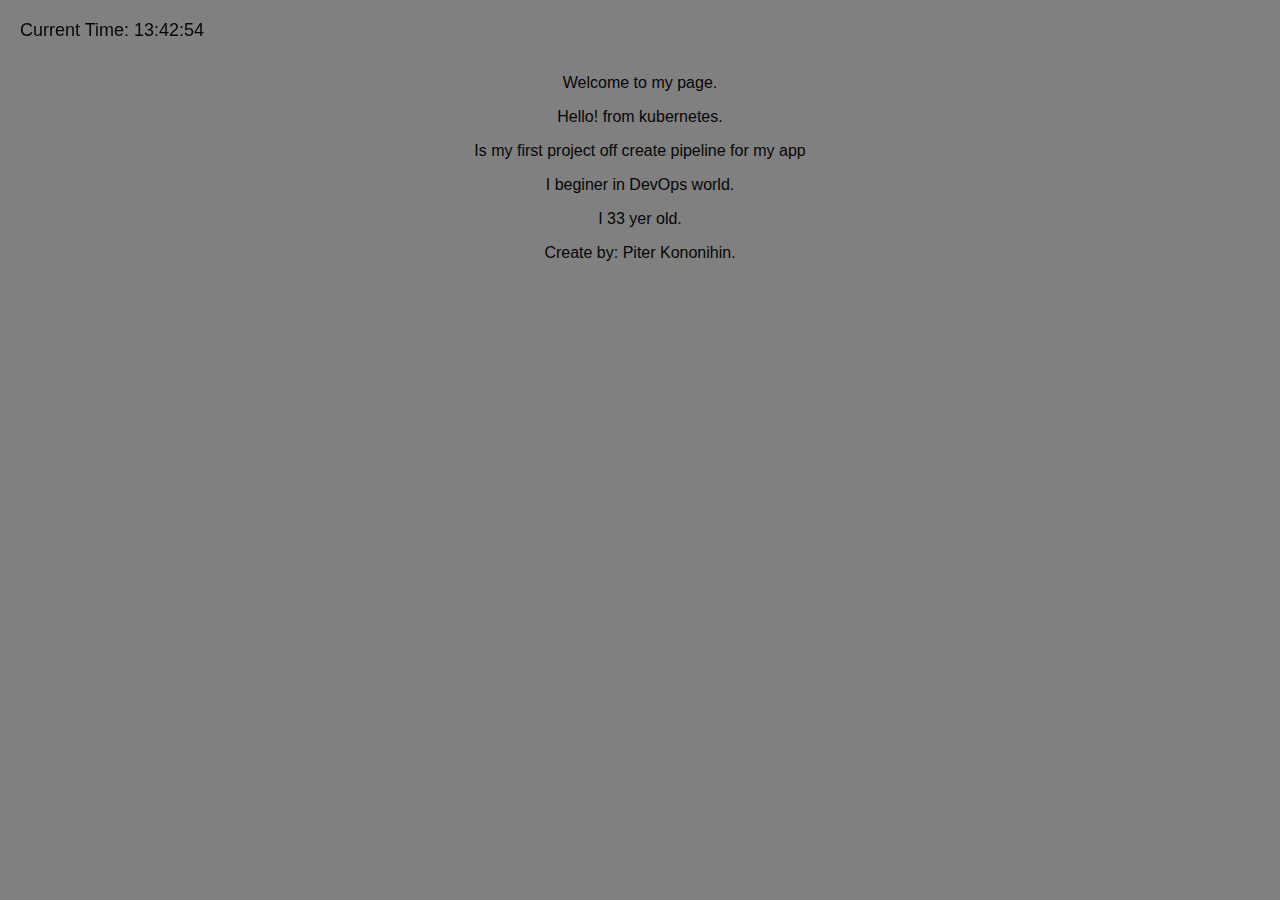
==== Web/pages/index.html @ 979c7940 "deploy new app" ====
<!DOCTYPE html>
<html lang="en">
<head>
    <meta charset="UTF-8">
    <meta name="viewport" content="width=device-width, initial-scale=1.0">
    <title>Welcome</title>
    <link rel="stylesheet" type="text/css" href="../styles/styles.css">
    <style>
        /* Стили для времени */
        #current-time {
            position: fixed;
            top: 20px;
            left: 20px;
            font-size: 18px;
        }
    </style>
</head>
<body>
    <p> Welcome to my page.</p>


    
    <p> Hello! from kubernetes.</p>
    <p> Is my first project off create pipeline for my app </p>
    <p> I beginer in DevOps world. </p>   
    <p> I 33 yer old.</p>
    
    <p> Create by: Piter Kononihin.</p>
    
    
    <!-- Элемент для отображения текущего времени -->
    <div id="current-time"></div>

    <script>
        // Функция для получения текущего времени и обновления его на странице
        function updateCurrentTime() {
            var currentTimeElement = document.getElementById('current-time');
            var currentTime = new Date();
            var hours = currentTime.getHours();
            var minutes = currentTime.getMinutes();
            var seconds = currentTime.getSeconds();
            // Добавляем ноль перед однозначными числами минут и секунд
            minutes = (minutes < 10 ? '0' : '') + minutes;
            seconds = (seconds < 10 ? '0' : '') + seconds;
            // Форматируем время в формат ЧЧ:ММ:СС
            var formattedTime = hours + ':' + minutes + ':' + seconds;
            // Обновляем содержимое элемента с текущим временем
            currentTimeElement.textContent = 'Current Time: ' + formattedTime;
        }

        // Запускаем функцию для обновления времени при загрузке страницы
        updateCurrentTime();

        // Запускаем таймер для обновления времени каждую секунду
        setInterval(updateCurrentTime, 1000);
    </script>
</body>
</html>
---- Web/styles/styles.css ----
body {
    background-color: #808080;
    color: #060606;
    font-family: Arial, sans-serif;
    text-align: center;
    padding-top: 50px;
}
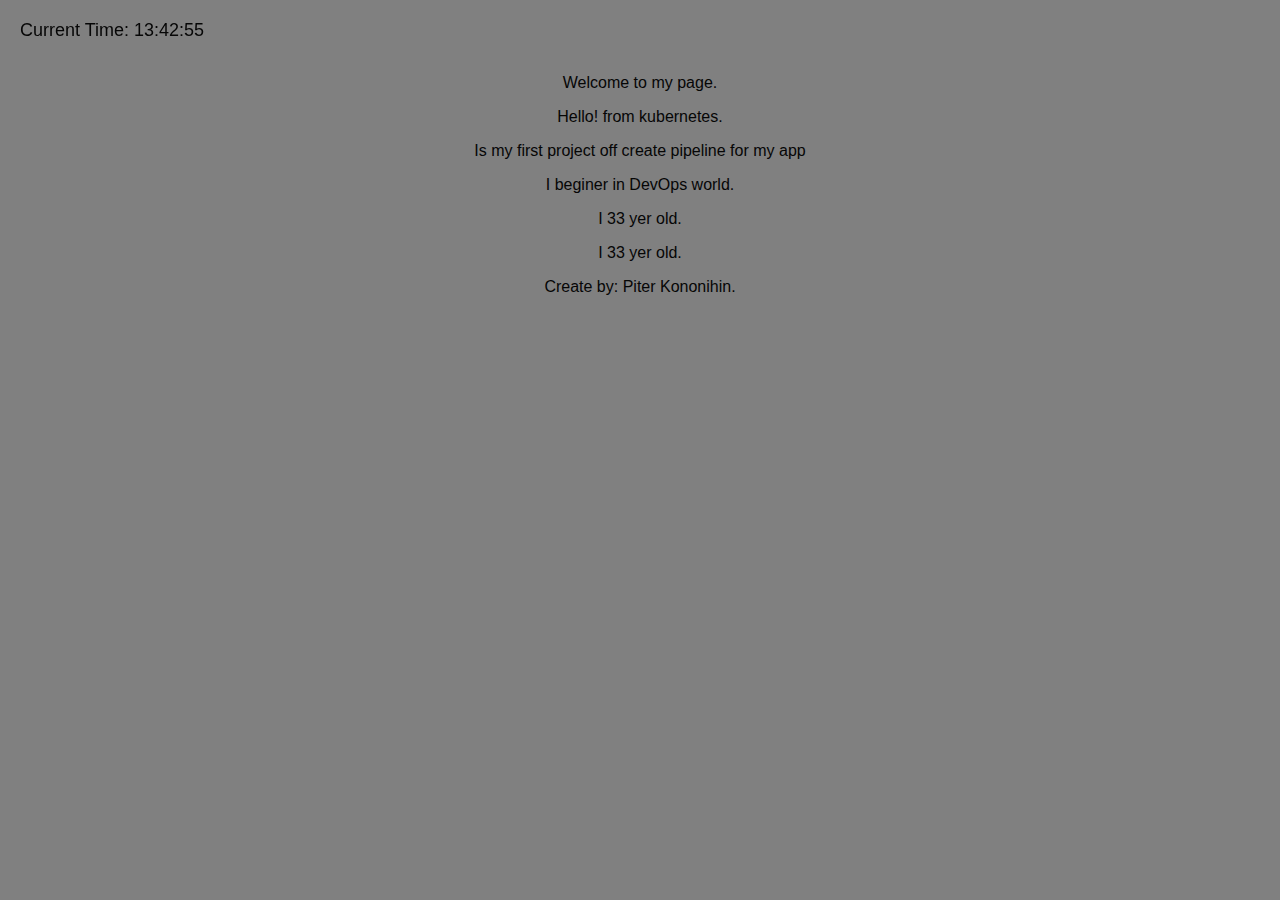
==== commit 706b9b8d: "dew deploy" ====
--- a/Web/pages/index.html
+++ b/Web/pages/index.html
@@ -17,14 +17,11 @@
 </head>
 <body>
     <p> Welcome to my page.</p>
-
-
-    
     <p> Hello! from kubernetes.</p>
     <p> Is my first project off create pipeline for my app </p>
     <p> I beginer in DevOps world. </p>   
     <p> I 33 yer old.</p>
-    
+    <p> I 33 yer old.</p>
     <p> Create by: Piter Kononihin.</p>
     
     
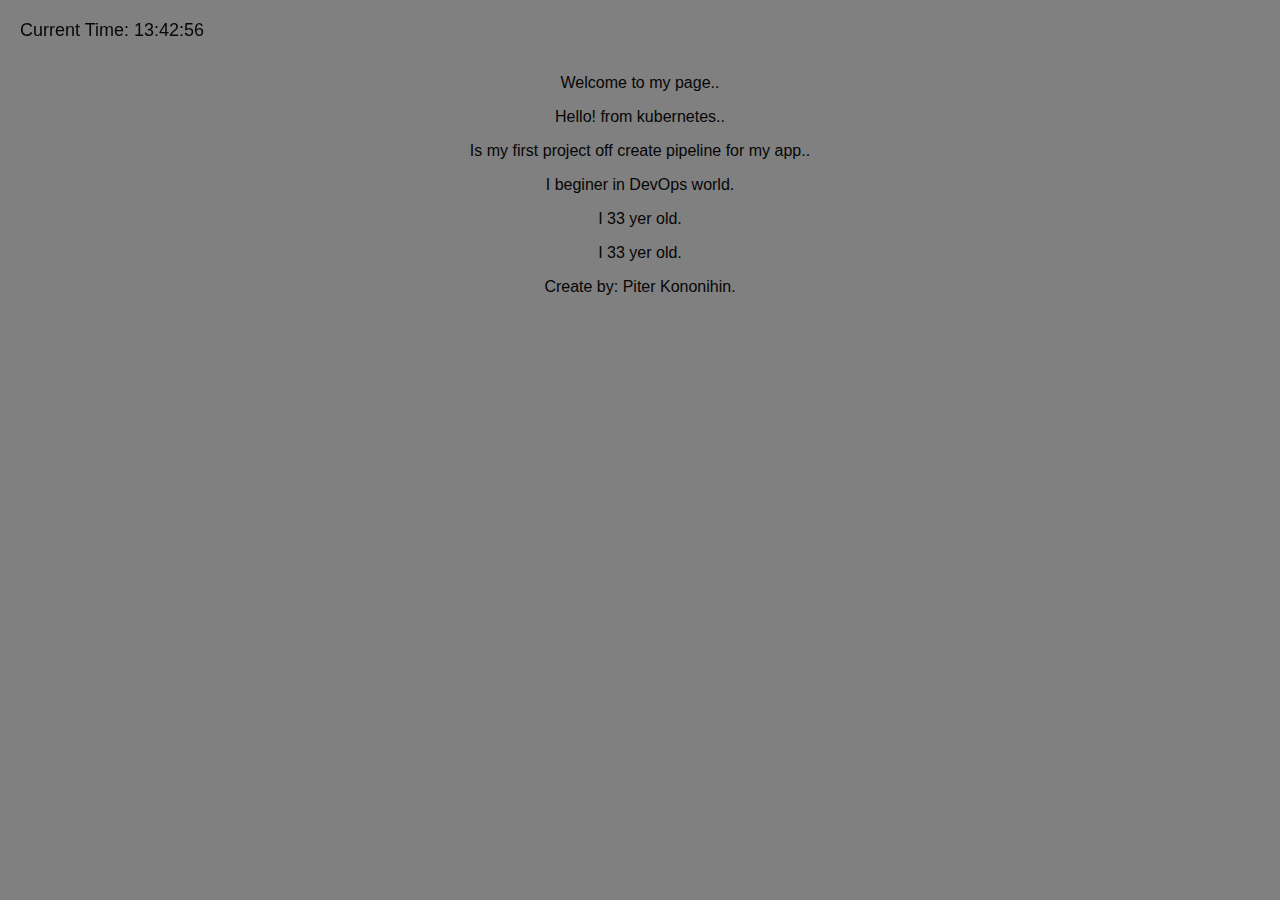
==== commit 874eb7de: "new deploy" ====
--- a/Web/pages/index.html
+++ b/Web/pages/index.html
@@ -16,9 +16,9 @@
     </style>
 </head>
 <body>
-    <p> Welcome to my page.</p>
-    <p> Hello! from kubernetes.</p>
-    <p> Is my first project off create pipeline for my app </p>
+    <p> Welcome to my page..</p>
+    <p> Hello! from kubernetes..</p>
+    <p> Is my first project off create pipeline for my app.. </p>
     <p> I beginer in DevOps world. </p>   
     <p> I 33 yer old.</p>
     <p> I 33 yer old.</p>
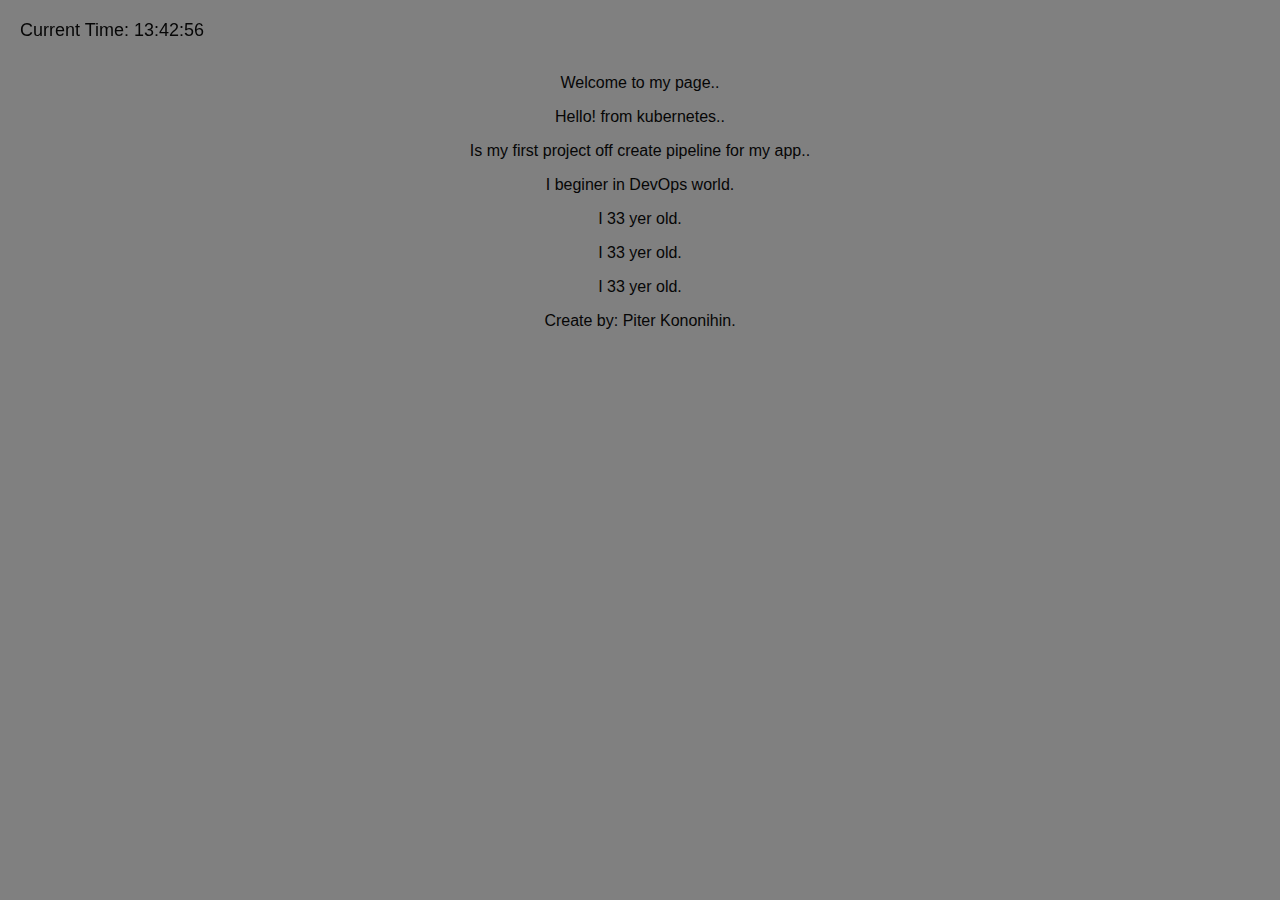
==== commit ecf1c046: "new deploy" ====
--- a/Web/pages/index.html
+++ b/Web/pages/index.html
@@ -20,6 +20,7 @@
     <p> Hello! from kubernetes..</p>
     <p> Is my first project off create pipeline for my app.. </p>
     <p> I beginer in DevOps world. </p>   
+    <p> I 33 yer old.</p>
     <p> I 33 yer old.</p>
     <p> I 33 yer old.</p>
     <p> Create by: Piter Kononihin.</p>
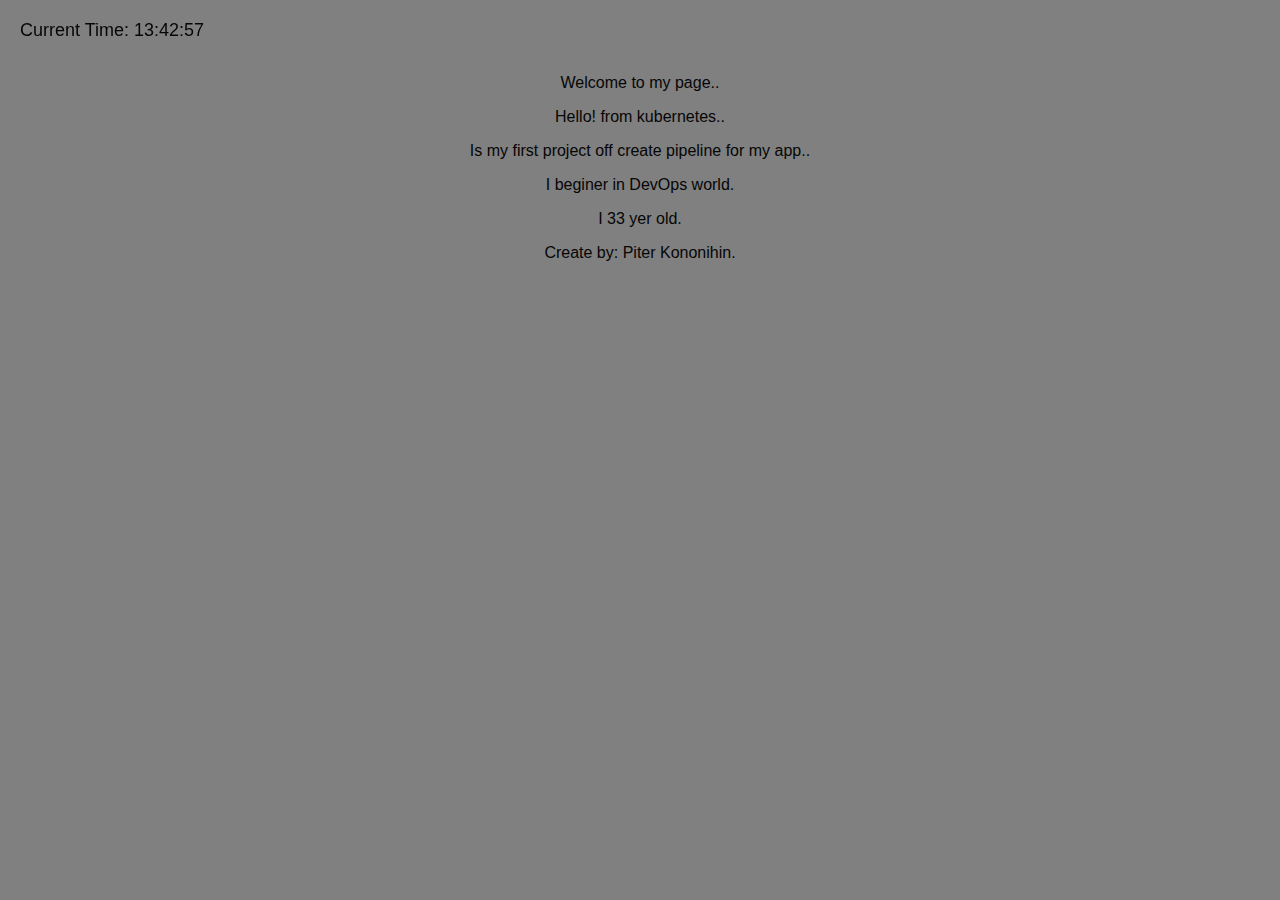
==== commit 8845880b: "new deploy" ====
--- a/Web/pages/index.html
+++ b/Web/pages/index.html
@@ -20,8 +20,6 @@
     <p> Hello! from kubernetes..</p>
     <p> Is my first project off create pipeline for my app.. </p>
     <p> I beginer in DevOps world. </p>   
-    <p> I 33 yer old.</p>
-    <p> I 33 yer old.</p>
     <p> I 33 yer old.</p>
     <p> Create by: Piter Kononihin.</p>
     
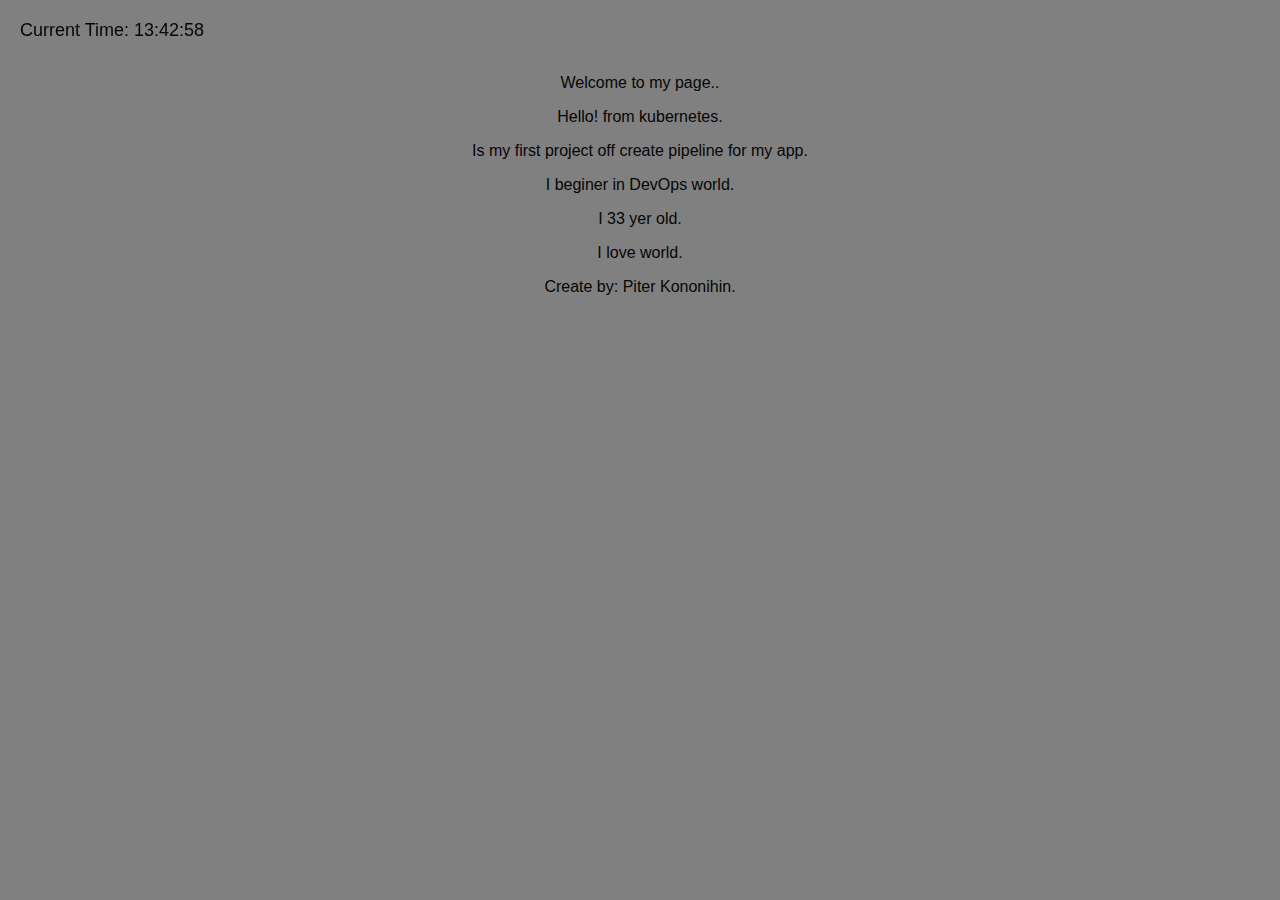
==== commit edc4f8ae: "new deploy" ====
--- a/Web/pages/index.html
+++ b/Web/pages/index.html
@@ -17,10 +17,11 @@
 </head>
 <body>
     <p> Welcome to my page..</p>
-    <p> Hello! from kubernetes..</p>
-    <p> Is my first project off create pipeline for my app.. </p>
+    <p> Hello! from kubernetes.</p>
+    <p> Is my first project off create pipeline for my app.</p>
     <p> I beginer in DevOps world. </p>   
     <p> I 33 yer old.</p>
+    <p> I love world. </p>
     <p> Create by: Piter Kononihin.</p>
     
     
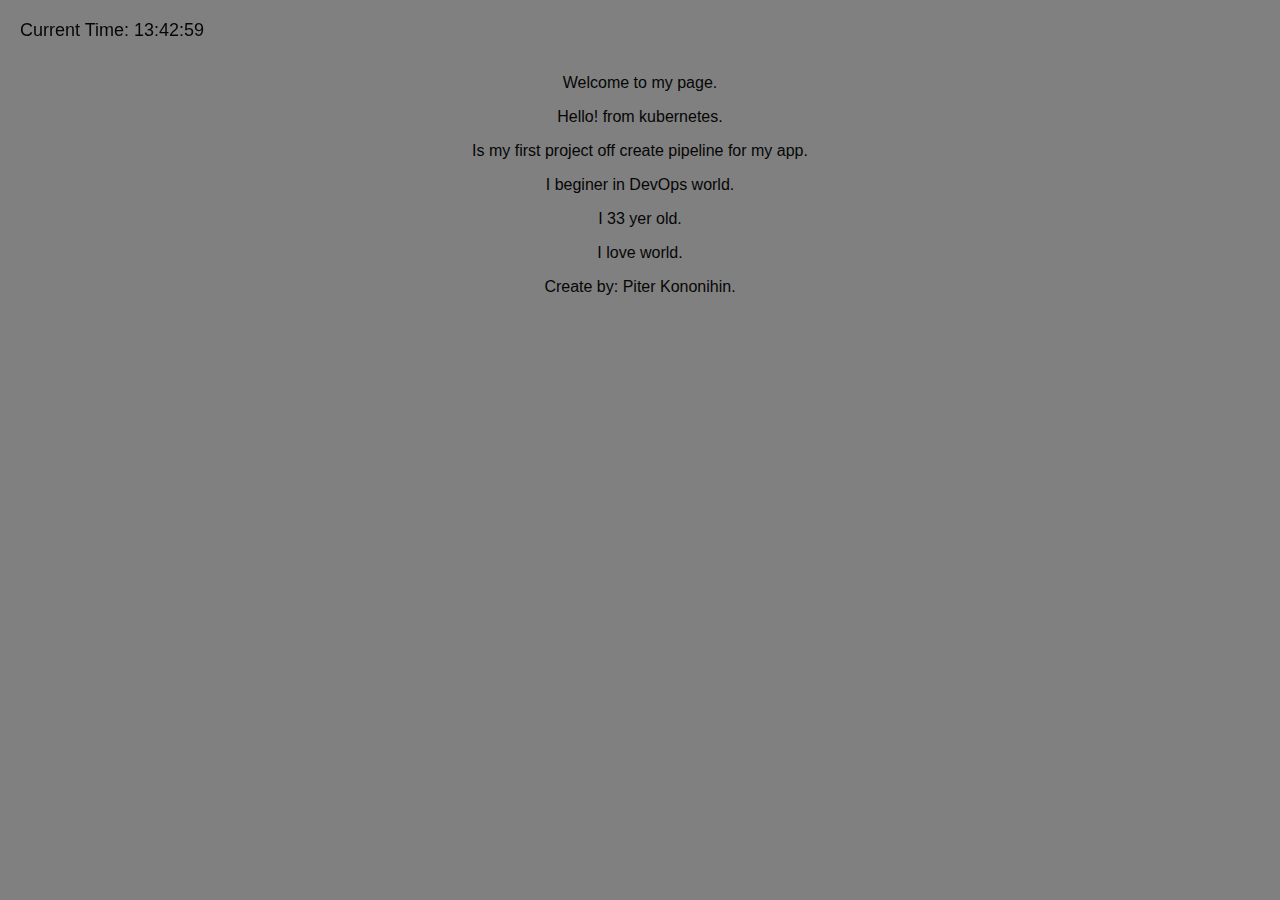
==== commit 95035327: "new deploy" ====
--- a/Web/pages/index.html
+++ b/Web/pages/index.html
@@ -16,7 +16,7 @@
     </style>
 </head>
 <body>
-    <p> Welcome to my page..</p>
+    <p> Welcome to my page.</p>
     <p> Hello! from kubernetes.</p>
     <p> Is my first project off create pipeline for my app.</p>
     <p> I beginer in DevOps world. </p>   
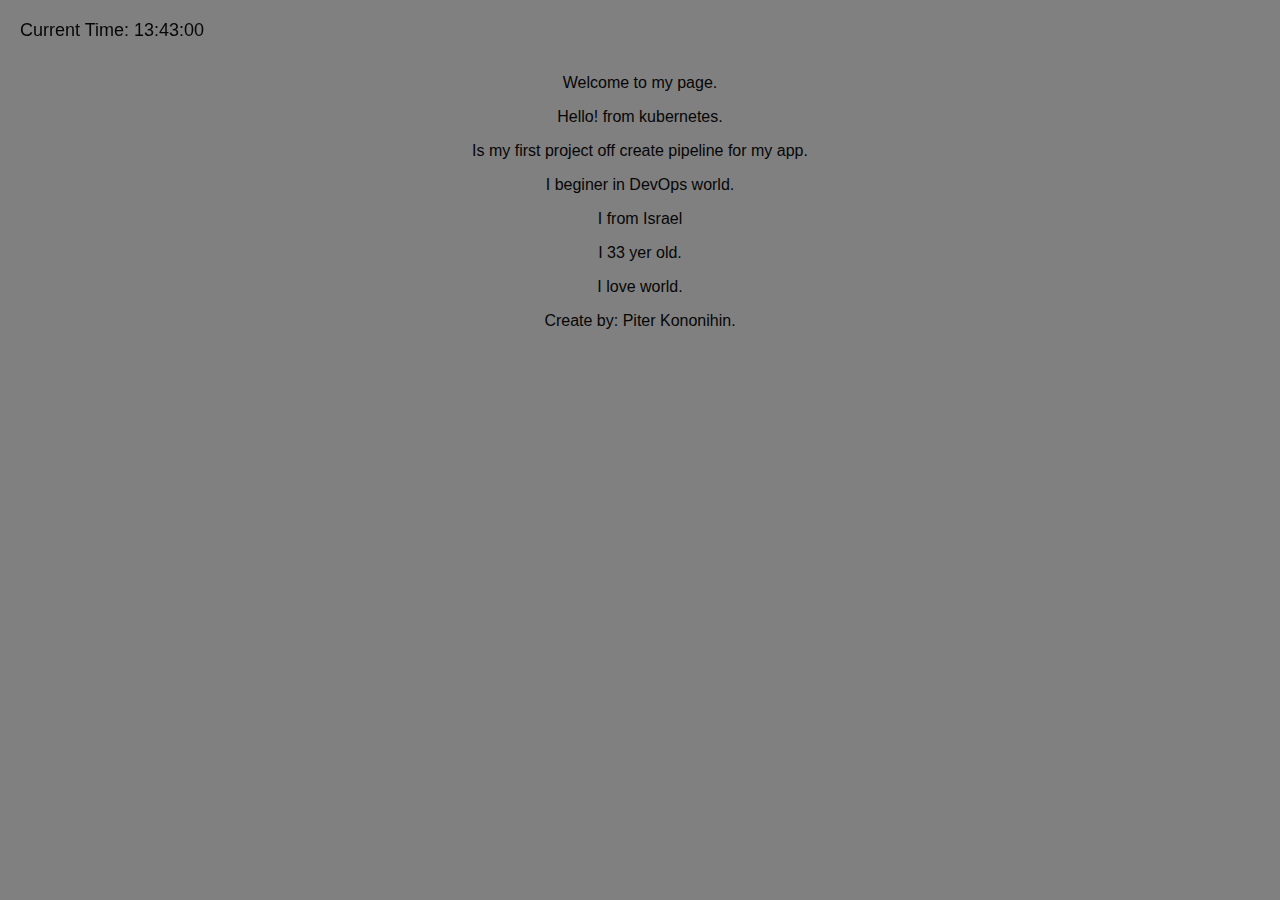
==== commit f2a211e9: "dew deploy" ====
--- a/Web/pages/index.html
+++ b/Web/pages/index.html
@@ -19,9 +19,10 @@
     <p> Welcome to my page.</p>
     <p> Hello! from kubernetes.</p>
     <p> Is my first project off create pipeline for my app.</p>
-    <p> I beginer in DevOps world. </p>   
+    <p> I beginer in DevOps world. </p>
+    <p> I from Israel</p>   
     <p> I 33 yer old.</p>
-    <p> I love world. </p>
+    <p> I love world.</p>
     <p> Create by: Piter Kononihin.</p>
     
     
